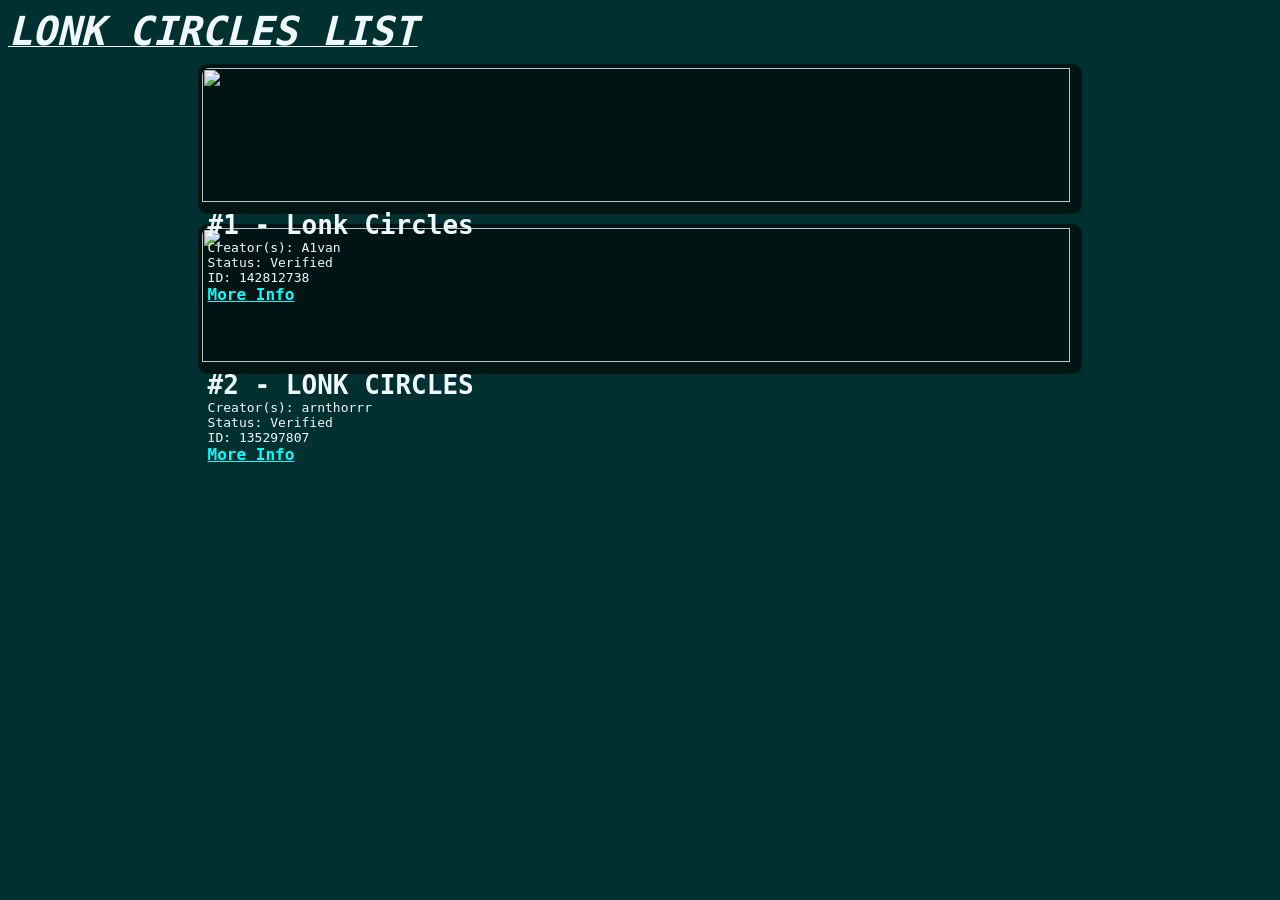
==== lonk-circles-list/index.html @ f188392b "ts is the worst code i have EVER written idgaf" ====
<html>
    <head>
        <link rel="stylesheet" href="/aluminium.css">
    </head>
    <body>
        <header>
            <u><b><i style="font-size: 40px">LONK CIRCLES LIST</i></b></u> <!-- this is the best way of doing this  TRUST ME-->
        </header>
        
        <div class="levelframe">
    <a href="https://www.youtube.com/watch?v=j1jeI3eocrw"><img src="https://i.ytimg.com/vi/j1jeI3eocrw/maxresdefault.jpg"></a>
    
    <div class="levelinfo">
        <b style="font-size: xx-large;">#1 - Lonk Circles</b>
        <div>Creator(s): A1van</div>
        <div>Status: Verified</div>
        <div>ID: 142812738</div>
        
        <a href="./levels/142812738.html" class="guh">More Info</a>
    </div>
</div><div class="levelframe">
    <a href="https://www.youtube.com/watch?v=KOJcpbmL4Go"><img src="https://i.ytimg.com/vi/KOJcpbmL4Go/maxresdefault.jpg"></a>
    
    <div class="levelinfo">
        <b style="font-size: xx-large;">#2 - LONK CIRCLES</b>
        <div>Creator(s): arnthorrr</div>
        <div>Status: Verified</div>
        <div>ID: 135297807</div>
        
        <a href="./levels/135297807.html" class="guh">More Info</a>
    </div>
</div>
    </body>
</html>
---- aluminium.css ----
body {
    background-color: rgb(0, 48, 48);
    color: aliceblue;
    font-family: monospace;
    border-radius: 10px;
}

.levelframe {
    background-color: rgb(0,20,20);
    width: 70%;
    height: 20%;
    min-height: 100px;
    max-height: 150px;
    margin-left: 15%;
    margin-top: 10px;
    border-radius: 10px;
}

.levelinfo {
    margin-left: 10px;
    margin-top: 10px;
    border-radius: 10px;
}

img {
    height: calc(100% - 8px);
    margin-left: 4px;
    margin-right: 4px;
    margin-top: 4px;
    float: left;
    border-radius: 7px;
}

.guh {
    color: aqua;
    font-weight: bold;
    font-size: large;
}

a {
    color:rgb(147, 230, 255);
}

a:visited {
    color:rgb(147, 230, 255);
}
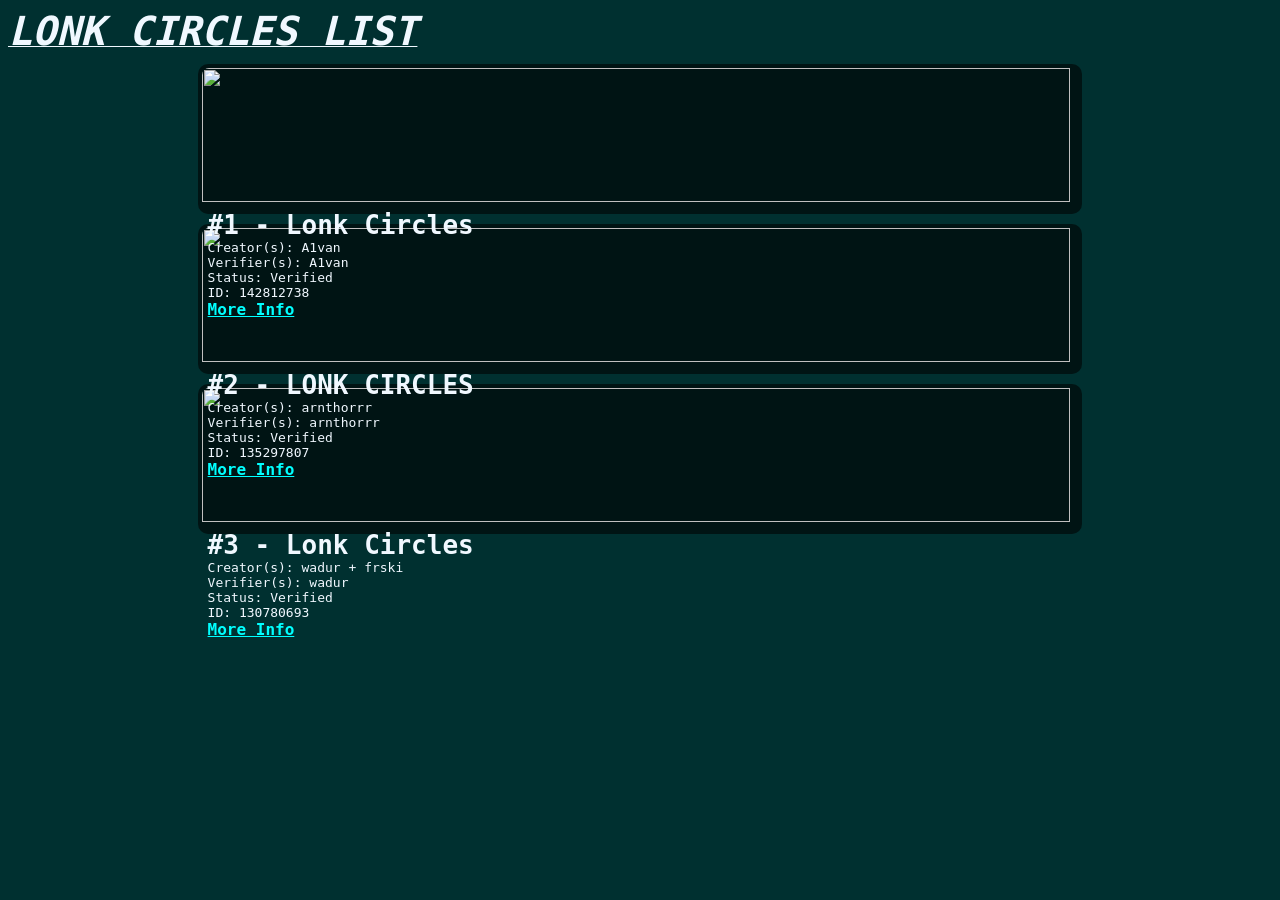
==== commit 655e2f70: "2026-07-26" ====
--- a/lonk-circles-list/index.html
+++ b/lonk-circles-list/index.html
@@ -8,27 +8,41 @@
         </header>
         
         <div class="levelframe">
-    <a href="https://www.youtube.com/watch?v=j1jeI3eocrw"><img src="https://i.ytimg.com/vi/j1jeI3eocrw/maxresdefault.jpg"></a>
+    <a href="https://www.youtube.com/watch?v=MVGaE1XWW3M"><img src="https://i.ytimg.com/vi/MVGaE1XWW3M/sddefault.jpg" class="thumbnail"></a>
     
     <div class="levelinfo">
         <b style="font-size: xx-large;">#1 - Lonk Circles</b>
         <div>Creator(s): A1van</div>
+        <div>Verifier(s): A1van</div>
         <div>Status: Verified</div>
         <div>ID: 142812738</div>
         
         <a href="./levels/142812738.html" class="guh">More Info</a>
     </div>
 </div><div class="levelframe">
-    <a href="https://www.youtube.com/watch?v=KOJcpbmL4Go"><img src="https://i.ytimg.com/vi/KOJcpbmL4Go/maxresdefault.jpg"></a>
+    <a href="https://www.youtube.com/watch?v=KOJcpbmL4Go"><img src="https://i.ytimg.com/vi/KOJcpbmL4Go/sddefault.jpg" class="thumbnail"></a>
     
     <div class="levelinfo">
         <b style="font-size: xx-large;">#2 - LONK CIRCLES</b>
         <div>Creator(s): arnthorrr</div>
+        <div>Verifier(s): arnthorrr</div>
         <div>Status: Verified</div>
         <div>ID: 135297807</div>
         
         <a href="./levels/135297807.html" class="guh">More Info</a>
     </div>
+</div><div class="levelframe">
+    <a href="https://www.youtube.com/watch?v=p4InKuVn3Io"><img src="https://i.ytimg.com/vi/p4InKuVn3Io/sddefault.jpg" class="thumbnail"></a>
+    
+    <div class="levelinfo">
+        <b style="font-size: xx-large;">#3 - Lonk Circles</b>
+        <div>Creator(s): wadur + frski</div>
+        <div>Verifier(s): wadur</div>
+        <div>Status: Verified</div>
+        <div>ID: 130780693</div>
+        
+        <a href="./levels/130780693.html" class="guh">More Info</a>
+    </div>
 </div>
     </body>
 </html>
--- a/aluminium.css
+++ b/aluminium.css
@@ -22,12 +22,15 @@
     border-radius: 10px;
 }
 
+.thumbnail {
+    height: calc(100% - 8px);
+    float: left;
+}
+
 img {
-    height: calc(100% - 8px);
     margin-left: 4px;
     margin-right: 4px;
     margin-top: 4px;
-    float: left;
     border-radius: 7px;
 }
 
